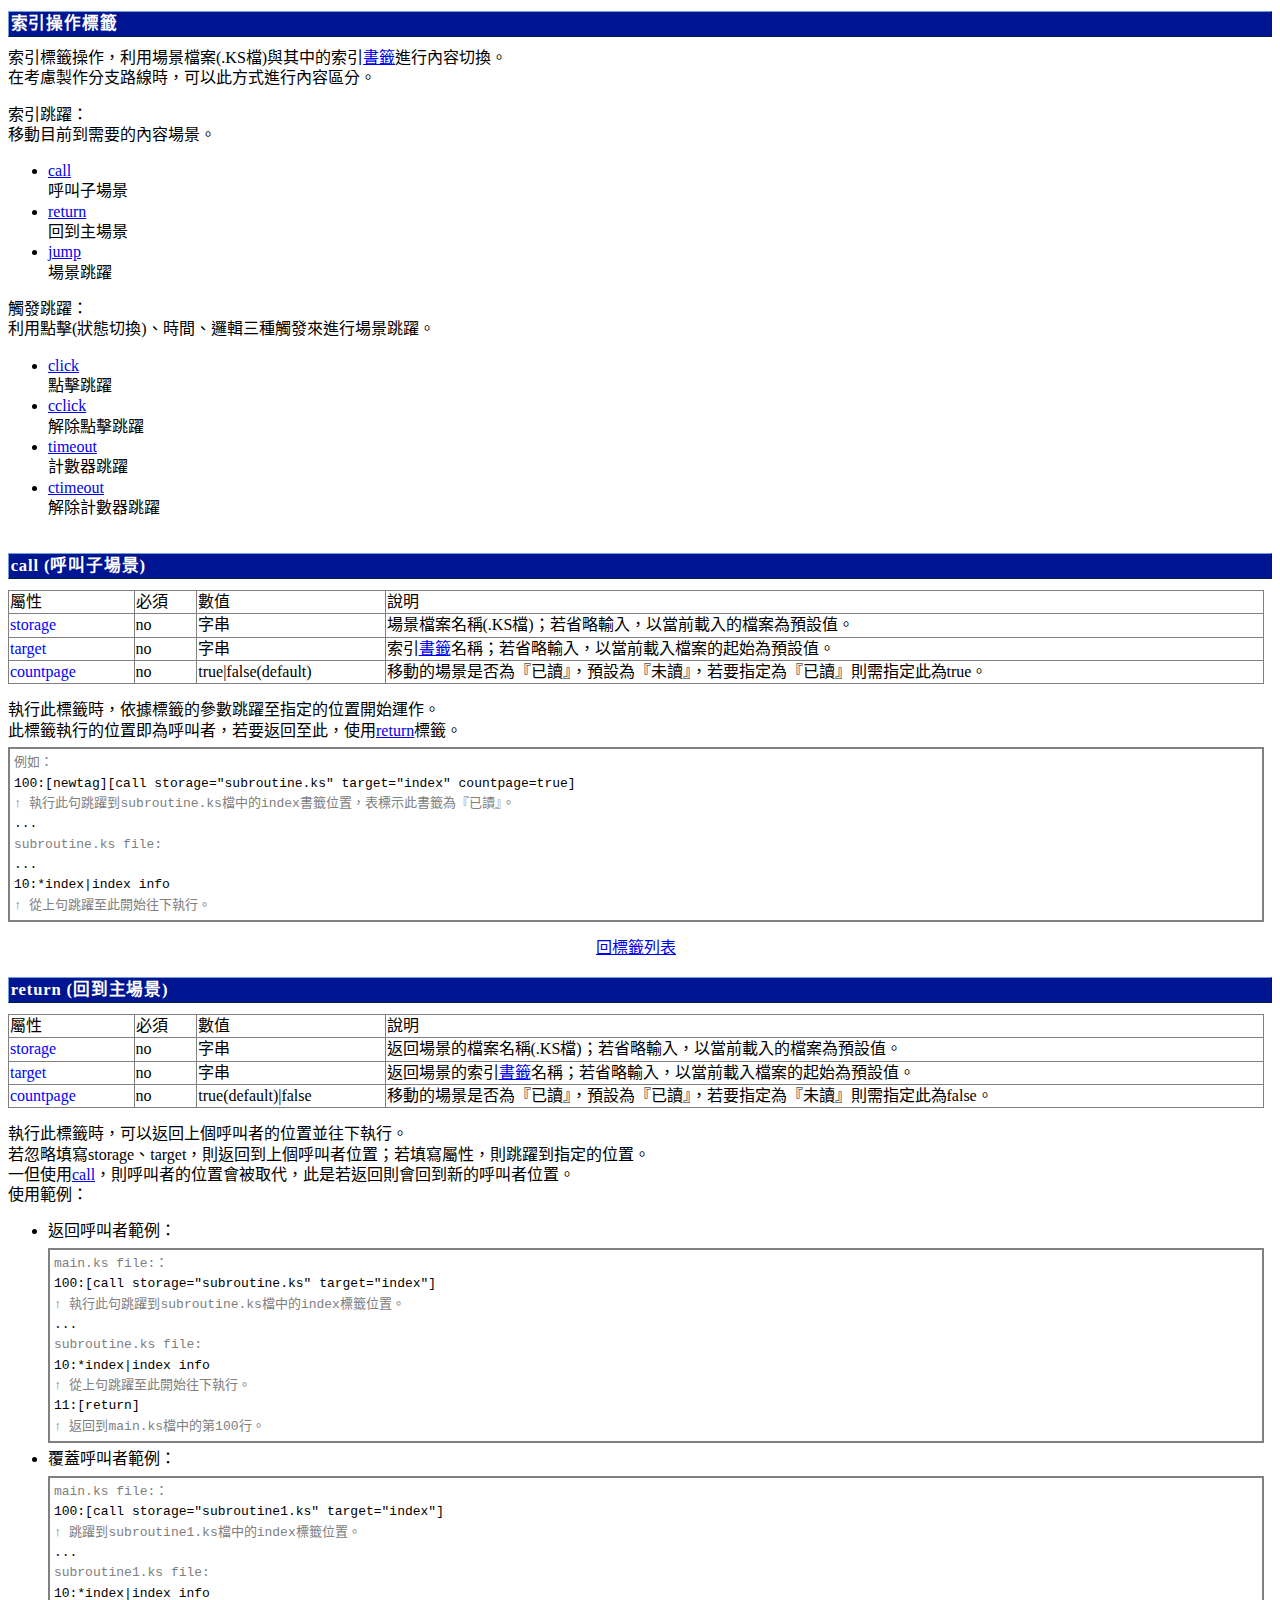
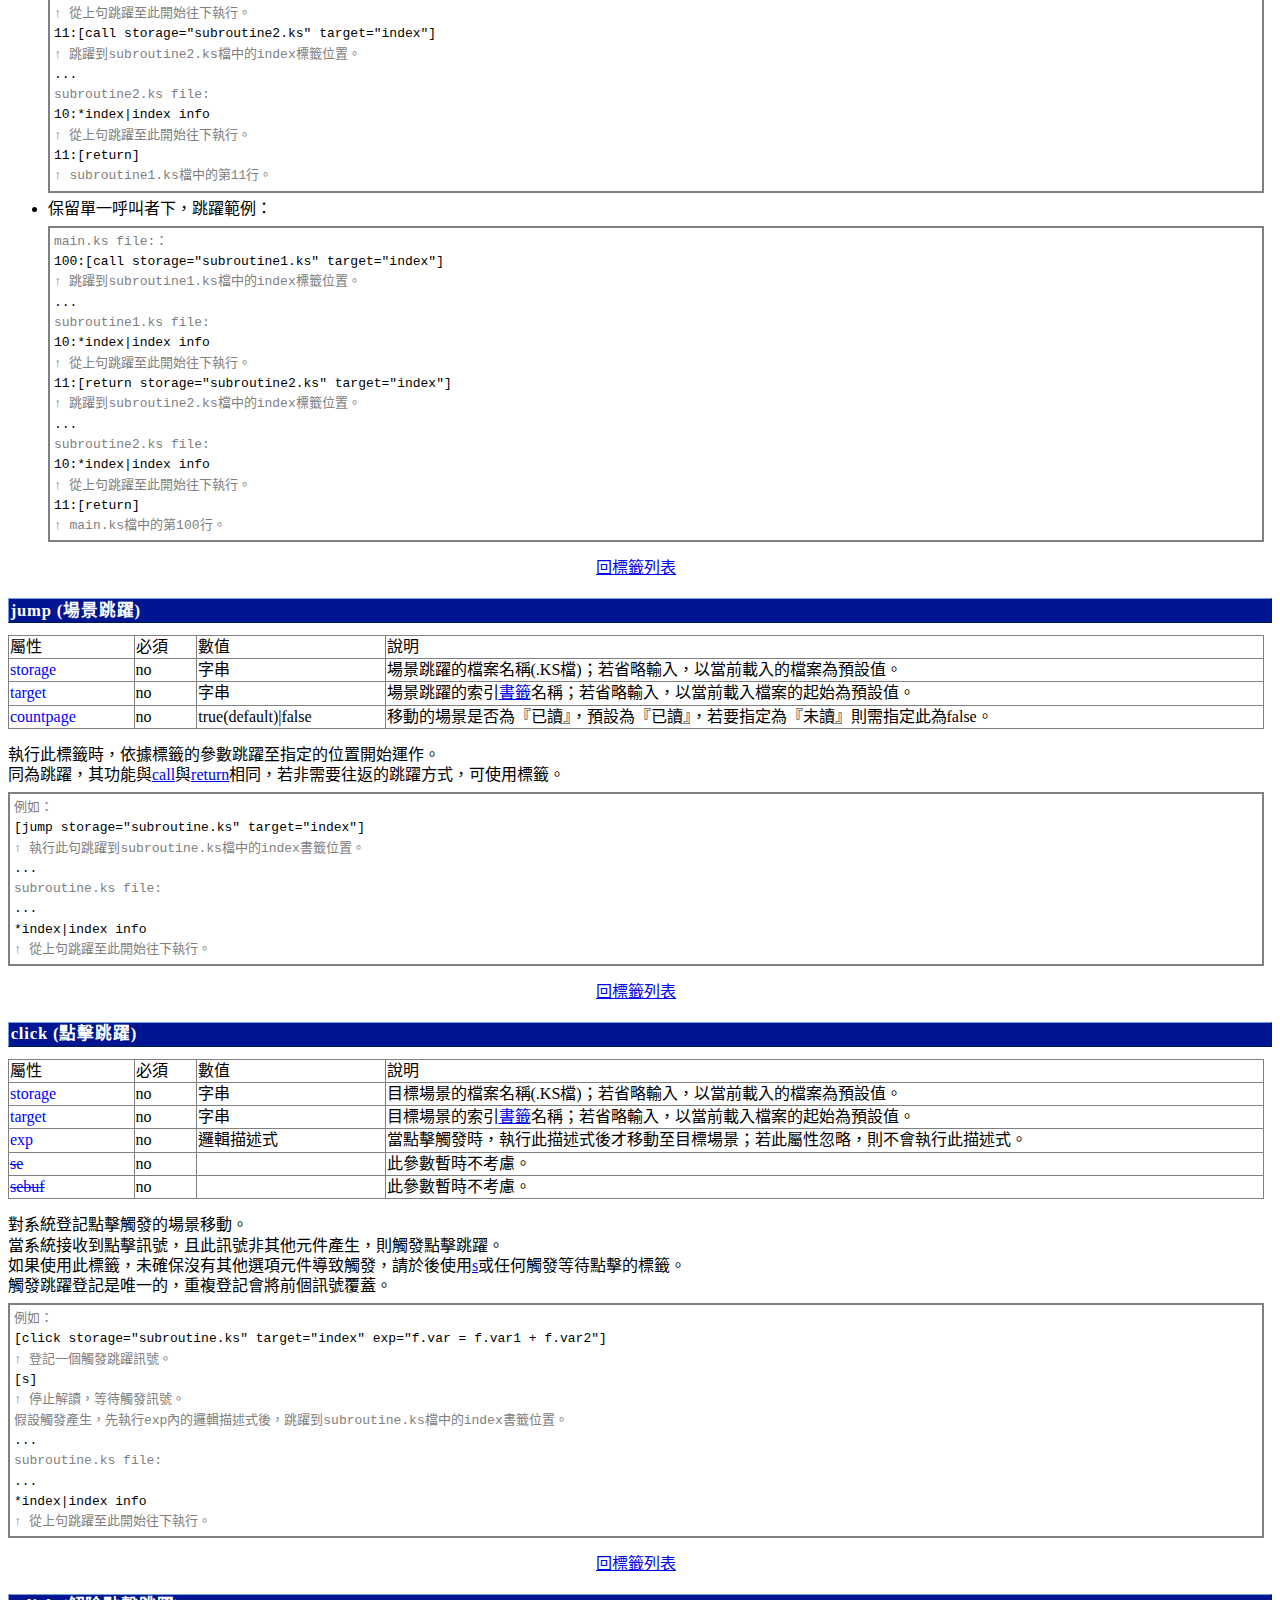
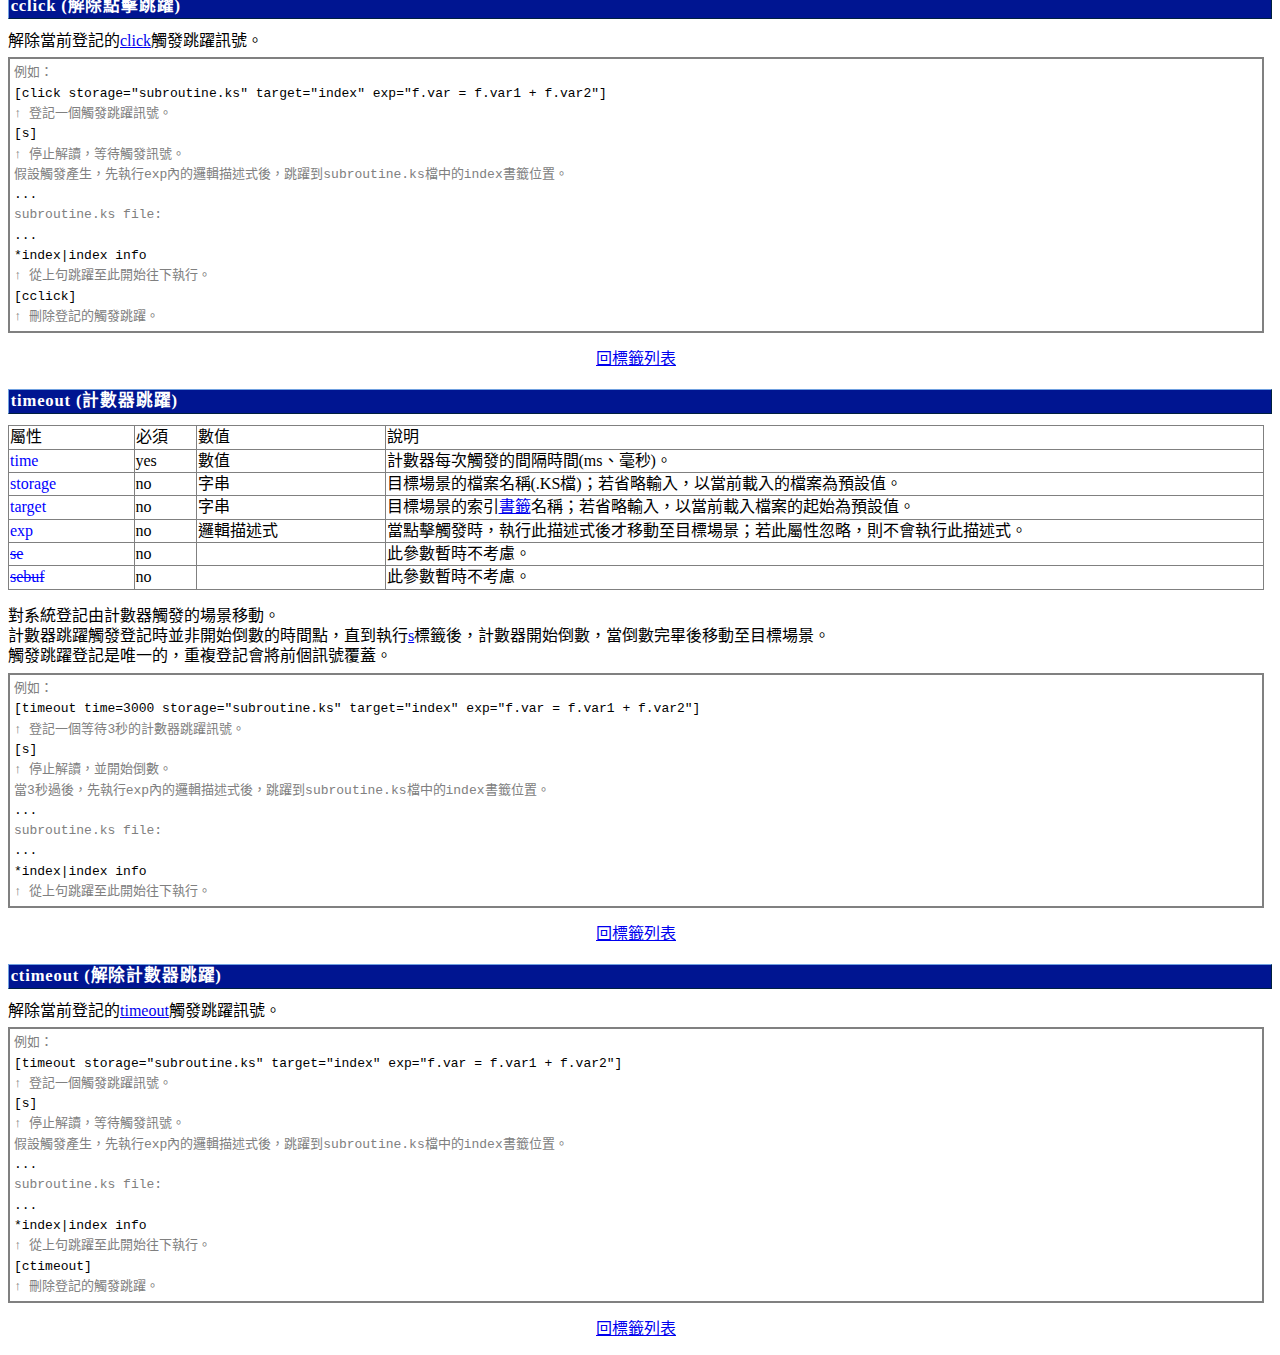
==== 0. KAG document/tags/index.html @ 3817383e "20150520" ====
<!DOCTYPE html PUBLIC "-//W3C//DTD XHTML 1.0 Transitional//EN" "http://www.w3.org/TR/xhtml1/DTD/xhtml1-transitional.dtd">
<!-- saved from url=(0068)http://devdoc.kikyou.info/tvp/docs/kag3doc/contents/Tags.html#autowc -->
<html xmlns="http://www.w3.org/1999/xhtml" xml:lang="zh-TW" lang="zh-TW"><head><meta http-equiv="Content-Type" content="text/html; charset=utf-8">
<head>
	<title>索引操作</title>
	<meta name="author" content="eastmoon">
	<meta http-equiv="Content-Style-Type" content="text/css">
	<meta http-equiv="Content-Script-Type" content="text/javascript">
	<link href="../css/browser.css" type="text/css" rel="stylesheet" title="吉里吉里瀏覽器顯示設定檔">
	<link href="http://devdoc.kikyou.info/tvp/docs/kag3doc/contents/index.html" target="_top" rel="Start" title="吉里吉里首頁">
</head>
<body>

<h1><a name="tags" id="tags">索引操作標籤</a></h1>
<div class="para">
	索引標籤操作，利用場景檔案(.KS檔)與其中的索引<a href="../index.html#tag_bookmark">書籤</a>進行內容切換。<br />
	在考慮製作分支路線時，可以此方式進行內容區分。<br />
	<p>
	索引跳躍：<br />
	移動目前到需要的內容場景。
	<ul>
		<li><a href="#call">call</a></br />
		呼叫子場景
		<li><a href="#return">return</a><br />
		回到主場景
		<li><a href="#jump">jump</a><br />
		場景跳躍
	</ul>
	</p>
	<p>
	觸發跳躍：<br />
	利用點擊(狀態切換)、時間、邏輯三種觸發來進行場景跳躍。<br />
	<ul>
		<li><a href="#click">click</a></br />
		點擊跳躍
		<li><a href="#cclick">cclick</a><br />
		解除點擊跳躍
		<li><a href="#timeout">timeout</a><br />
		計數器跳躍
		<li><a href="#ctimeout">ctimeout</a><br />
		解除計數器跳躍
	</ul>
	</p>
</div>

<h1><a name="call" id="call">call (呼叫子場景)</a></h1>
<div class="para">
	<table class="tagparams" frame="box" rules="all">
		<thead><tr><td>屬性</td><td>必須</td><td>數值</td><td>說明</td></tr></thead>
		<tbody>
			<tr><td class="tagattribname">storage</td>
			<td class="tagattribrequired">no</td>
			<td class="tagattribformat">字串</td>
			<td class="tagattribdesc">場景檔案名稱(.KS檔)；若省略輸入，以當前載入的檔案為預設值。</td></tr>

			<tr><td class="tagattribname">target</td>
			<td class="tagattribrequired">no</td>
			<td class="tagattribformat">字串</td>
			<td class="tagattribdesc">索引<a href="../index.html#tag_bookmark">書籤</a>名稱；若省略輸入，以當前載入檔案的起始為預設值。</td></tr>

			<tr><td class="tagattribname">countpage</td>
			<td class="tagattribrequired">no</td>
			<td class="tagattribformat">true|false(default)</td>
			<td class="tagattribdesc">移動的場景是否為『已讀』，預設為『未讀』，若要指定為『已讀』則需指定此為true。</td></tr>
		</tbody>
	</table>
	<div class="tagremarks">
	執行此標籤時，依據標籤的參數跳躍至指定的位置開始運作。<br />
	此標籤執行的位置即為呼叫者，若要返回至此，使用<a href="#return">return</a>標籤。<br />
	</div>
	<div class="tagexample"><code class="bq">
	<span class="weak">例如：</span><br />
	100:[newtag][call storage="subroutine.ks" target="index" countpage=true]<br />
	<span class="weak"> ↑ 執行此句跳躍到subroutine.ks檔中的index書籤位置，表標示此書籤為『已讀』。</span><br />
	...<br />
	<span class="weak">subroutine.ks file:</span><br />
	...<br />
	10:*index|index info<br />
	<span class="weak"> ↑ 從上句跳躍至此開始往下執行。</span><br />
	</code></div>
	<div class="toindex"><a class="jump" href="../index.html#genre"><span class="toindexanchor">回標籤列表</span></a></div>
</div>

<h1><a name="return" id="return">return (回到主場景)</a></h1>
<div class="para">
	<table class="tagparams" frame="box" rules="all">
		<thead><tr><td>屬性</td><td>必須</td><td>數值</td><td>說明</td></tr></thead>
		<tbody>
			<tr><td class="tagattribname">storage</td>
			<td class="tagattribrequired">no</td>
			<td class="tagattribformat">字串</td>
			<td class="tagattribdesc">返回場景的檔案名稱(.KS檔)；若省略輸入，以當前載入的檔案為預設值。</td></tr>

			<tr><td class="tagattribname">target</td>
			<td class="tagattribrequired">no</td>
			<td class="tagattribformat">字串</td>
			<td class="tagattribdesc">返回場景的索引<a href="../index.html#tag_bookmark">書籤</a>名稱；若省略輸入，以當前載入檔案的起始為預設值。</td></tr>

			<tr><td class="tagattribname">countpage</td>
			<td class="tagattribrequired">no</td>
			<td class="tagattribformat">true(default)|false</td>
			<td class="tagattribdesc">移動的場景是否為『已讀』，預設為『已讀』，若要指定為『未讀』則需指定此為false。</td></tr>
		</tbody>
	</table>
	<div class="tagremarks">
	執行此標籤時，可以返回上個呼叫者的位置並往下執行。<br />
	若忽略填寫storage、target，則返回到上個呼叫者位置；若填寫屬性，則跳躍到指定的位置。<br />
	一但使用<a href="#call">call</a>，則呼叫者的位置會被取代，此是若返回則會回到新的呼叫者位置。<br />
	</div>
	使用範例：
	<ul>
	<li>返回呼叫者範例：
	<div class="tagexample"><code class="bq">
	<span class="weak">main.ks file:：</span><br />
	100:[call storage="subroutine.ks" target="index"]<br />
	<span class="weak"> ↑ 執行此句跳躍到subroutine.ks檔中的index標籤位置。</span><br />
	...<br />
	<span class="weak">subroutine.ks file:</span><br />
	10:*index|index info<br />
	<span class="weak"> ↑ 從上句跳躍至此開始往下執行。</span><br />
	11:[return]<br />
	<span class="weak"> ↑ 返回到main.ks檔中的第100行。</span><br />
	</code></div>

	<li>覆蓋呼叫者範例：
	<div class="tagexample"><code class="bq">
	<span class="weak">main.ks file:：</span><br />
	100:[call storage="subroutine1.ks" target="index"]<br />
	<span class="weak"> ↑ 跳躍到subroutine1.ks檔中的index標籤位置。</span><br />
	...<br />
	<span class="weak">subroutine1.ks file:</span><br />
	10:*index|index info<br />
	<span class="weak"> ↑ 從上句跳躍至此開始往下執行。</span><br />
	11:[call storage="subroutine2.ks" target="index"]<br />
	<span class="weak"> ↑ 跳躍到subroutine2.ks檔中的index標籤位置。</span><br />
	...<br />
	<span class="weak">subroutine2.ks file:</span><br />
	10:*index|index info<br />
	<span class="weak"> ↑ 從上句跳躍至此開始往下執行。</span><br />
	11:[return]<br />
	<span class="weak"> ↑ subroutine1.ks檔中的第11行。</span><br />
	</code></div>

	<li>保留單一呼叫者下，跳躍範例：
	<div class="tagexample"><code class="bq">
	<span class="weak">main.ks file:：</span><br />
	100:[call storage="subroutine1.ks" target="index"]<br />
	<span class="weak"> ↑ 跳躍到subroutine1.ks檔中的index標籤位置。</span><br />
	...<br />
	<span class="weak">subroutine1.ks file:</span><br />
	10:*index|index info<br />
	<span class="weak"> ↑ 從上句跳躍至此開始往下執行。</span><br />
	11:[return storage="subroutine2.ks" target="index"]<br />
	<span class="weak"> ↑ 跳躍到subroutine2.ks檔中的index標籤位置。</span><br />
	...<br />
	<span class="weak">subroutine2.ks file:</span><br />
	10:*index|index info<br />
	<span class="weak"> ↑ 從上句跳躍至此開始往下執行。</span><br />
	11:[return]<br />
	<span class="weak"> ↑ main.ks檔中的第100行。</span><br />
	</code></div>
	
	</ul>
	<div class="toindex"><a class="jump" href="../index.html#genre"><span class="toindexanchor">回標籤列表</span></a></div>
</div>

<h1><a name="jump" id="jump">jump (場景跳躍)</a></h1>
<div class="para">
	<table class="tagparams" frame="box" rules="all">
		<thead><tr><td>屬性</td><td>必須</td><td>數值</td><td>說明</td></tr></thead>
		<tbody>
			<tr><td class="tagattribname">storage</td>
			<td class="tagattribrequired">no</td>
			<td class="tagattribformat">字串</td>
			<td class="tagattribdesc">場景跳躍的檔案名稱(.KS檔)；若省略輸入，以當前載入的檔案為預設值。</td></tr>

			<tr><td class="tagattribname">target</td>
			<td class="tagattribrequired">no</td>
			<td class="tagattribformat">字串</td>
			<td class="tagattribdesc">場景跳躍的索引<a href="../index.html#tag_bookmark">書籤</a>名稱；若省略輸入，以當前載入檔案的起始為預設值。</td></tr>

			<tr><td class="tagattribname">countpage</td>
			<td class="tagattribrequired">no</td>
			<td class="tagattribformat">true(default)|false</td>
			<td class="tagattribdesc">移動的場景是否為『已讀』，預設為『已讀』，若要指定為『未讀』則需指定此為false。</td></tr>
		</tbody>
	</table>
	<div class="tagremarks">
	執行此標籤時，依據標籤的參數跳躍至指定的位置開始運作。<br />
	同為跳躍，其功能與<a href="#call">call</a>與<a href="#return">return</a>相同，若非需要往返的跳躍方式，可使用標籤。
	</div>
	<div class="tagexample"><code class="bq">
	<span class="weak">例如：</span><br />
	[jump storage="subroutine.ks" target="index"]<br />
	<span class="weak"> ↑ 執行此句跳躍到subroutine.ks檔中的index書籤位置。</span><br />
	...<br />
	<span class="weak">subroutine.ks file:</span><br />
	...<br />
	*index|index info<br />
	<span class="weak"> ↑ 從上句跳躍至此開始往下執行。</span><br />
	</code></div>
	<div class="toindex"><a class="jump" href="../index.html#genre"><span class="toindexanchor">回標籤列表</span></a></div>
</div>

<h1><a name="click" id="click">click (點擊跳躍)</a></h1>
<div class="para">
	<table class="tagparams" frame="box" rules="all">
		<thead><tr><td>屬性</td><td>必須</td><td>數值</td><td>說明</td></tr></thead>
		<tbody>
			<tr><td class="tagattribname">storage</td>
			<td class="tagattribrequired">no</td>
			<td class="tagattribformat">字串</td>
			<td class="tagattribdesc">目標場景的檔案名稱(.KS檔)；若省略輸入，以當前載入的檔案為預設值。</td></tr>

			<tr><td class="tagattribname">target</td>
			<td class="tagattribrequired">no</td>
			<td class="tagattribformat">字串</td>
			<td class="tagattribdesc">目標場景的索引<a href="../index.html#tag_bookmark">書籤</a>名稱；若省略輸入，以當前載入檔案的起始為預設值。</td></tr>

			<tr><td class="tagattribname">exp</td>
			<td class="tagattribrequired">no</td>
			<td class="tagattribformat">邏輯描述式</td>
			<td class="tagattribdesc">當點擊觸發時，執行此描述式後才移動至目標場景；若此屬性忽略，則不會執行此描述式。</td></tr>

			<tr><td class="tagattribname"><delline>se</delline></td>
			<td class="tagattribrequired">no</td>
			<td class="tagattribformat"></td>
			<td class="tagattribdesc">此參數暫時不考慮。</td></tr>

			<tr><td class="tagattribname"><delline>sebuf</delline></td>
			<td class="tagattribrequired">no</td>
			<td class="tagattribformat"></td>
			<td class="tagattribdesc">此參數暫時不考慮。</td></tr>
		</tbody>
	</table>
	<div class="tagremarks">
	對系統登記點擊觸發的場景移動。<br />
	當系統接收到點擊訊號，且此訊號非其他元件產生，則觸發點擊跳躍。<br />
	如果使用此標籤，未確保沒有其他選項元件導致觸發，請於後使用<a href="system.html#s">s</a>或任何觸發等待點擊的標籤。<br />
	觸發跳躍登記是唯一的，重複登記會將前個訊號覆蓋。
	</div>
	<div class="tagexample"><code class="bq">
	<span class="weak">例如：</span><br />
	[click storage="subroutine.ks" target="index" exp="f.var = f.var1 + f.var2"]<br />
	<span class="weak"> ↑ 登記一個觸發跳躍訊號。</span><br />
	[s]<br />
	<span class="weak"> ↑ 停止解讀，等待觸發訊號。</span><br />
	<span class="weak"> 假設觸發產生，先執行exp內的邏輯描述式後，跳躍到subroutine.ks檔中的index書籤位置。</span><br />
	...<br />
	<span class="weak">subroutine.ks file:</span><br />
	...<br />
	*index|index info<br />
	<span class="weak"> ↑ 從上句跳躍至此開始往下執行。</span><br />
	</code></div>
	<div class="toindex"><a class="jump" href="../index.html#genre"><span class="toindexanchor">回標籤列表</span></a></div>
</div>

<h1><a name="cclick" id="cclick">cclick (解除點擊跳躍)</a></h1>
<div class="para">
	<div class="tagremarks">
	解除當前登記的<a href="#click">click</a>觸發跳躍訊號。<br />
	</div>
	<div class="tagexample"><code class="bq">
	<span class="weak">例如：</span><br />
	[click storage="subroutine.ks" target="index" exp="f.var = f.var1 + f.var2"]<br />
	<span class="weak"> ↑ 登記一個觸發跳躍訊號。</span><br />
	[s]<br />
	<span class="weak"> ↑ 停止解讀，等待觸發訊號。</span><br />
	<span class="weak"> 假設觸發產生，先執行exp內的邏輯描述式後，跳躍到subroutine.ks檔中的index書籤位置。</span><br />
	...<br />
	<span class="weak">subroutine.ks file:</span><br />
	...<br />
	*index|index info<br />
	<span class="weak"> ↑ 從上句跳躍至此開始往下執行。</span><br />
	[cclick]<br />
	<span class="weak"> ↑ 刪除登記的觸發跳躍。</span><br />
	</code></div>
	<div class="toindex"><a class="jump" href="../index.html#genre"><span class="toindexanchor">回標籤列表</span></a></div>
</div>

<h1><a name="timeout" id="timeout">timeout (計數器跳躍)</a></h1>
<div class="para">
	<table class="tagparams" frame="box" rules="all">
		<thead><tr><td>屬性</td><td>必須</td><td>數值</td><td>說明</td></tr></thead>
		<tbody>
			<tr><td class="tagattribname">time</td>
			<td class="tagattribrequired">yes</td>
			<td class="tagattribformat">數值</td>
			<td class="tagattribdesc">計數器每次觸發的間隔時間(ms、毫秒)。</td></tr>

			<tr><td class="tagattribname">storage</td>
			<td class="tagattribrequired">no</td>
			<td class="tagattribformat">字串</td>
			<td class="tagattribdesc">目標場景的檔案名稱(.KS檔)；若省略輸入，以當前載入的檔案為預設值。</td></tr>

			<tr><td class="tagattribname">target</td>
			<td class="tagattribrequired">no</td>
			<td class="tagattribformat">字串</td>
			<td class="tagattribdesc">目標場景的索引<a href="../index.html#tag_bookmark">書籤</a>名稱；若省略輸入，以當前載入檔案的起始為預設值。</td></tr>

			<tr><td class="tagattribname">exp</td>
			<td class="tagattribrequired">no</td>
			<td class="tagattribformat">邏輯描述式</td>
			<td class="tagattribdesc">當點擊觸發時，執行此描述式後才移動至目標場景；若此屬性忽略，則不會執行此描述式。</td></tr>

			<tr><td class="tagattribname"><delline>se</delline></td>
			<td class="tagattribrequired">no</td>
			<td class="tagattribformat"></td>
			<td class="tagattribdesc">此參數暫時不考慮。</td></tr>

			<tr><td class="tagattribname"><delline>sebuf</delline></td>
			<td class="tagattribrequired">no</td>
			<td class="tagattribformat"></td>
			<td class="tagattribdesc">此參數暫時不考慮。</td></tr>
		</tbody>
	</table>
	<div class="tagremarks">
	對系統登記由計數器觸發的場景移動。<br />
	計數器跳躍觸發登記時並非開始倒數的時間點，直到執行<a href="system.html#s">s</a>標籤後，計數器開始倒數，當倒數完畢後移動至目標場景。<br />
	觸發跳躍登記是唯一的，重複登記會將前個訊號覆蓋。
	</div>
	<div class="tagexample"><code class="bq">
	<span class="weak">例如：</span><br />
	[timeout time=3000 storage="subroutine.ks" target="index" exp="f.var = f.var1 + f.var2"]<br />
	<span class="weak"> ↑ 登記一個等待3秒的計數器跳躍訊號。</span><br />
	[s]<br />
	<span class="weak"> ↑ 停止解讀，並開始倒數。</span><br />
	<span class="weak"> 當3秒過後，先執行exp內的邏輯描述式後，跳躍到subroutine.ks檔中的index書籤位置。</span><br />
	...<br />
	<span class="weak">subroutine.ks file:</span><br />
	...<br />
	*index|index info<br />
	<span class="weak"> ↑ 從上句跳躍至此開始往下執行。</span><br />
	</code></div>
	<div class="toindex"><a class="jump" href="../index.html#genre"><span class="toindexanchor">回標籤列表</span></a></div>
</div>

<h1><a name="ctimeout" id="ctimeout">ctimeout (解除計數器跳躍)</a></h1>
<div class="para">
	<div class="tagremarks">
	解除當前登記的<a href="#timeout">timeout</a>觸發跳躍訊號。<br />
	</div>
	<div class="tagexample"><code class="bq">
	<span class="weak">例如：</span><br />
	[timeout storage="subroutine.ks" target="index" exp="f.var = f.var1 + f.var2"]<br />
	<span class="weak"> ↑ 登記一個觸發跳躍訊號。</span><br />
	[s]<br />
	<span class="weak"> ↑ 停止解讀，等待觸發訊號。</span><br />
	<span class="weak"> 假設觸發產生，先執行exp內的邏輯描述式後，跳躍到subroutine.ks檔中的index書籤位置。</span><br />
	...<br />
	<span class="weak">subroutine.ks file:</span><br />
	...<br />
	*index|index info<br />
	<span class="weak"> ↑ 從上句跳躍至此開始往下執行。</span><br />
	[ctimeout]<br />
	<span class="weak"> ↑ 刪除登記的觸發跳躍。</span><br />
	</code></div>
	<div class="toindex"><a class="jump" href="../index.html#genre"><span class="toindexanchor">回標籤列表</span></a></div>
</div>

</body>
</html>
---- 0. KAG document/css/browser.css ----
body {
	padding: 0px;
	background-color: white;
	background-attachment: fixed;
	color: black;
	line-height: 127%;
}

h1 {
	background-color: #001591;
	color: white;
	background-image: url("../img/grad.png");
	background-position: left;
	background-repeat: repeat-y;
	margin: 0em 0em 1em 0em;
	padding: 0.1em;
	border-top: 1px solid #70a0e0;
	border-left: 1px solid #70a0e0;
	border-bottom: 1px solid #002040;
	border-right: 1px solid #002040;
	font-size: 1.04em;
	letter-spacing: 0.05em;
	display: block;
	-webkit-margin-before: 0.67em;
	-webkit-margin-after: 0.67em;
	-webkit-margin-start: 0px;
	-webkit-margin-end: 0px;
	font-weight: bold;
}

code.bq {
	display: block;
	overflow: auto;
	padding: 0.3em;
	border: 2px solid #808080;
	margin-top: 0.5em;
	margin-bottom: 0.5em;
	font-family: monospace;
	white-space: nowrap;
}

delline {
	text-decoration: line-through;
}

newcomment {
	color: red;
}

table.taglist
{
	width : 100%;
}

table.taglist tr.taglisttitle {
	background-color: #000000;
	color: white;
	text-align: center;
}

table.taglist tr.taglisteven {
	background-color: #f0ccf0;
	color: black;
}

table.taglist tr.taglistodd {
	background-color: #f0f0cc;
	color: black;
}

table.taglist td.taglistlink {
	font-weight: bold;
	width:20%;
}

table.taglist td.tagliststate {
	width:20%;
}

table.tagparams {
	width: 100%;
	margin-bottom: 1em;
}
thead {
	display: table-header-group;
	vertical-align: middle;
	border-color: inherit;
}
td.tagattribname {
	background-color: transparent;
	color: blue;
	width: 10%;
}
td.tagattribrequired {
	background-color: transparent;
	width: 5%;
}
td.tagattribformat {
	background-color: transparent;
	width: 15%;
}
td.tagattribdesc {
	background-color: transparent;
	width: 70%;
}

div.toindex {
	margin-top: 1em;
	text-align: center;
}

div.para {
	margin: 0px;
	border: 0px;
	padding: 0em 0.5em 0.5em 0em;
}

div.taggenre {
	text-align: right;
}

span.weak {
	background-color: transparent;
	color: gray;
}
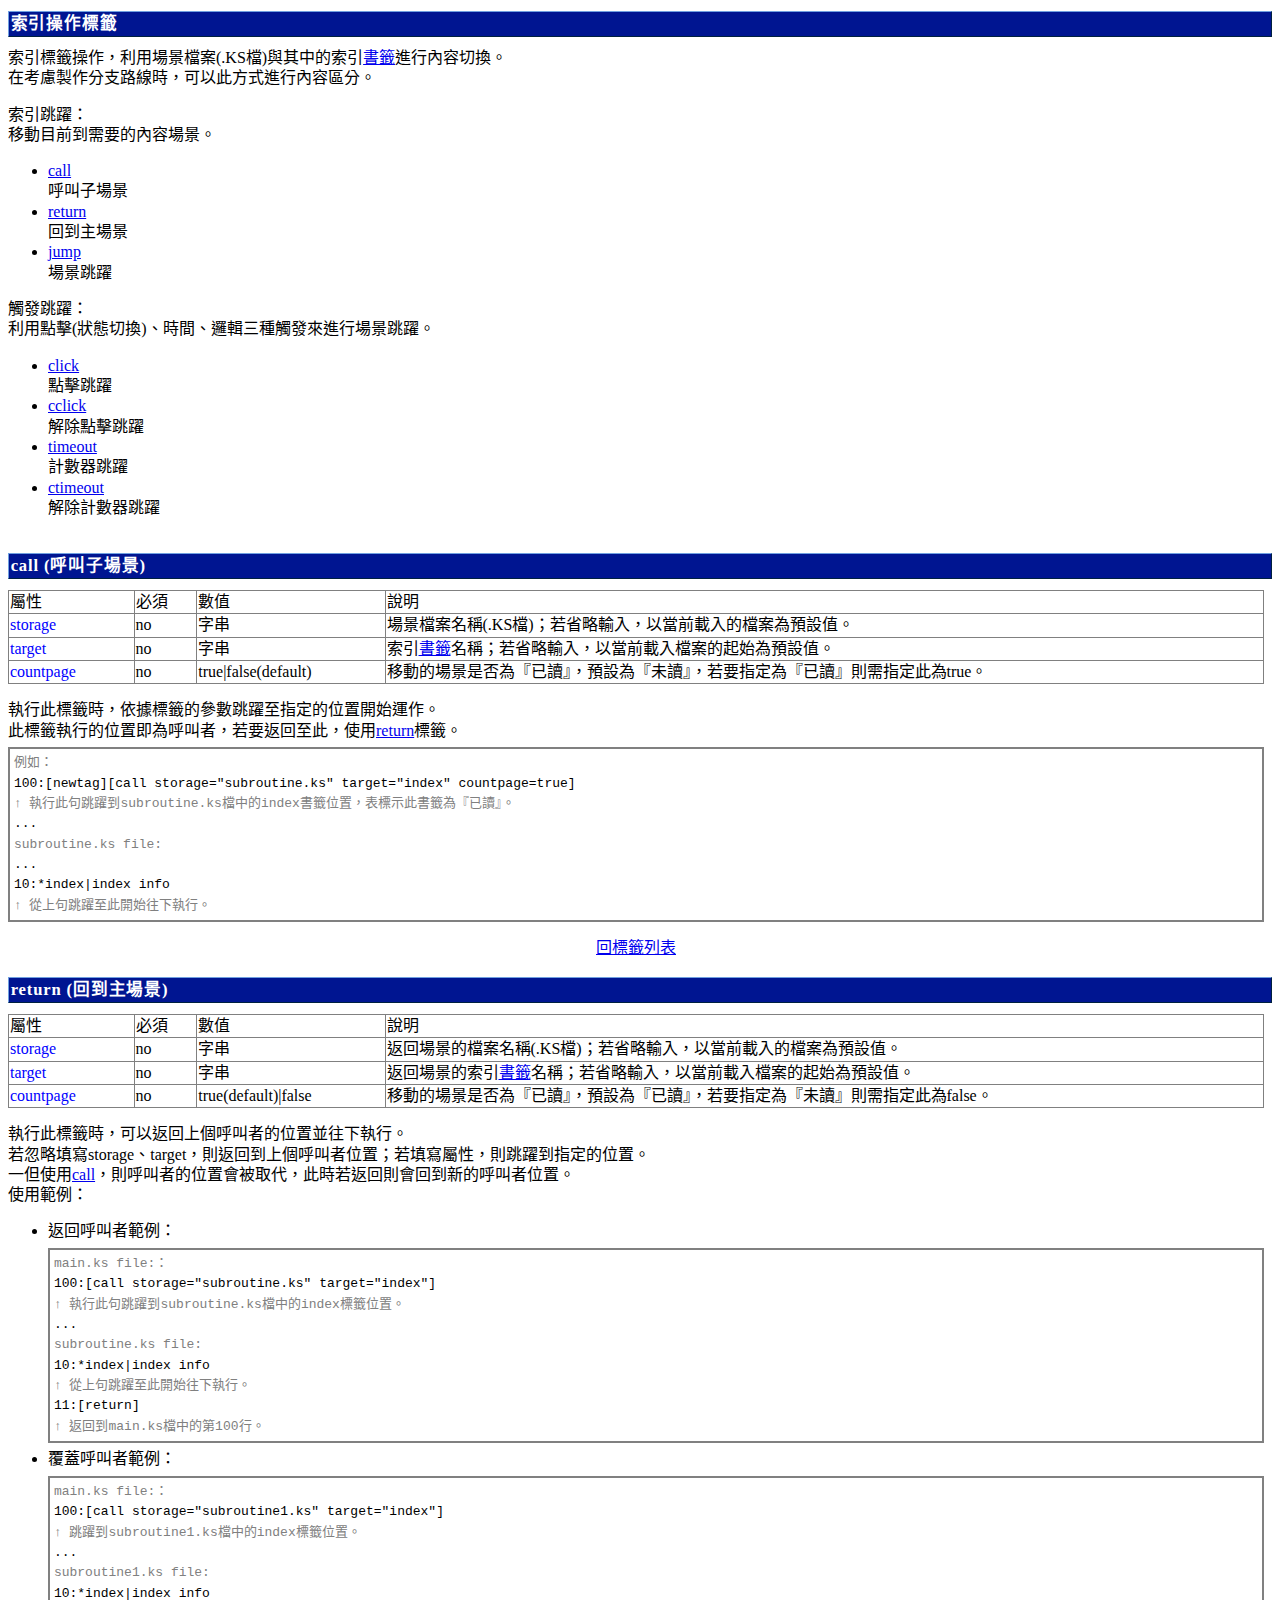
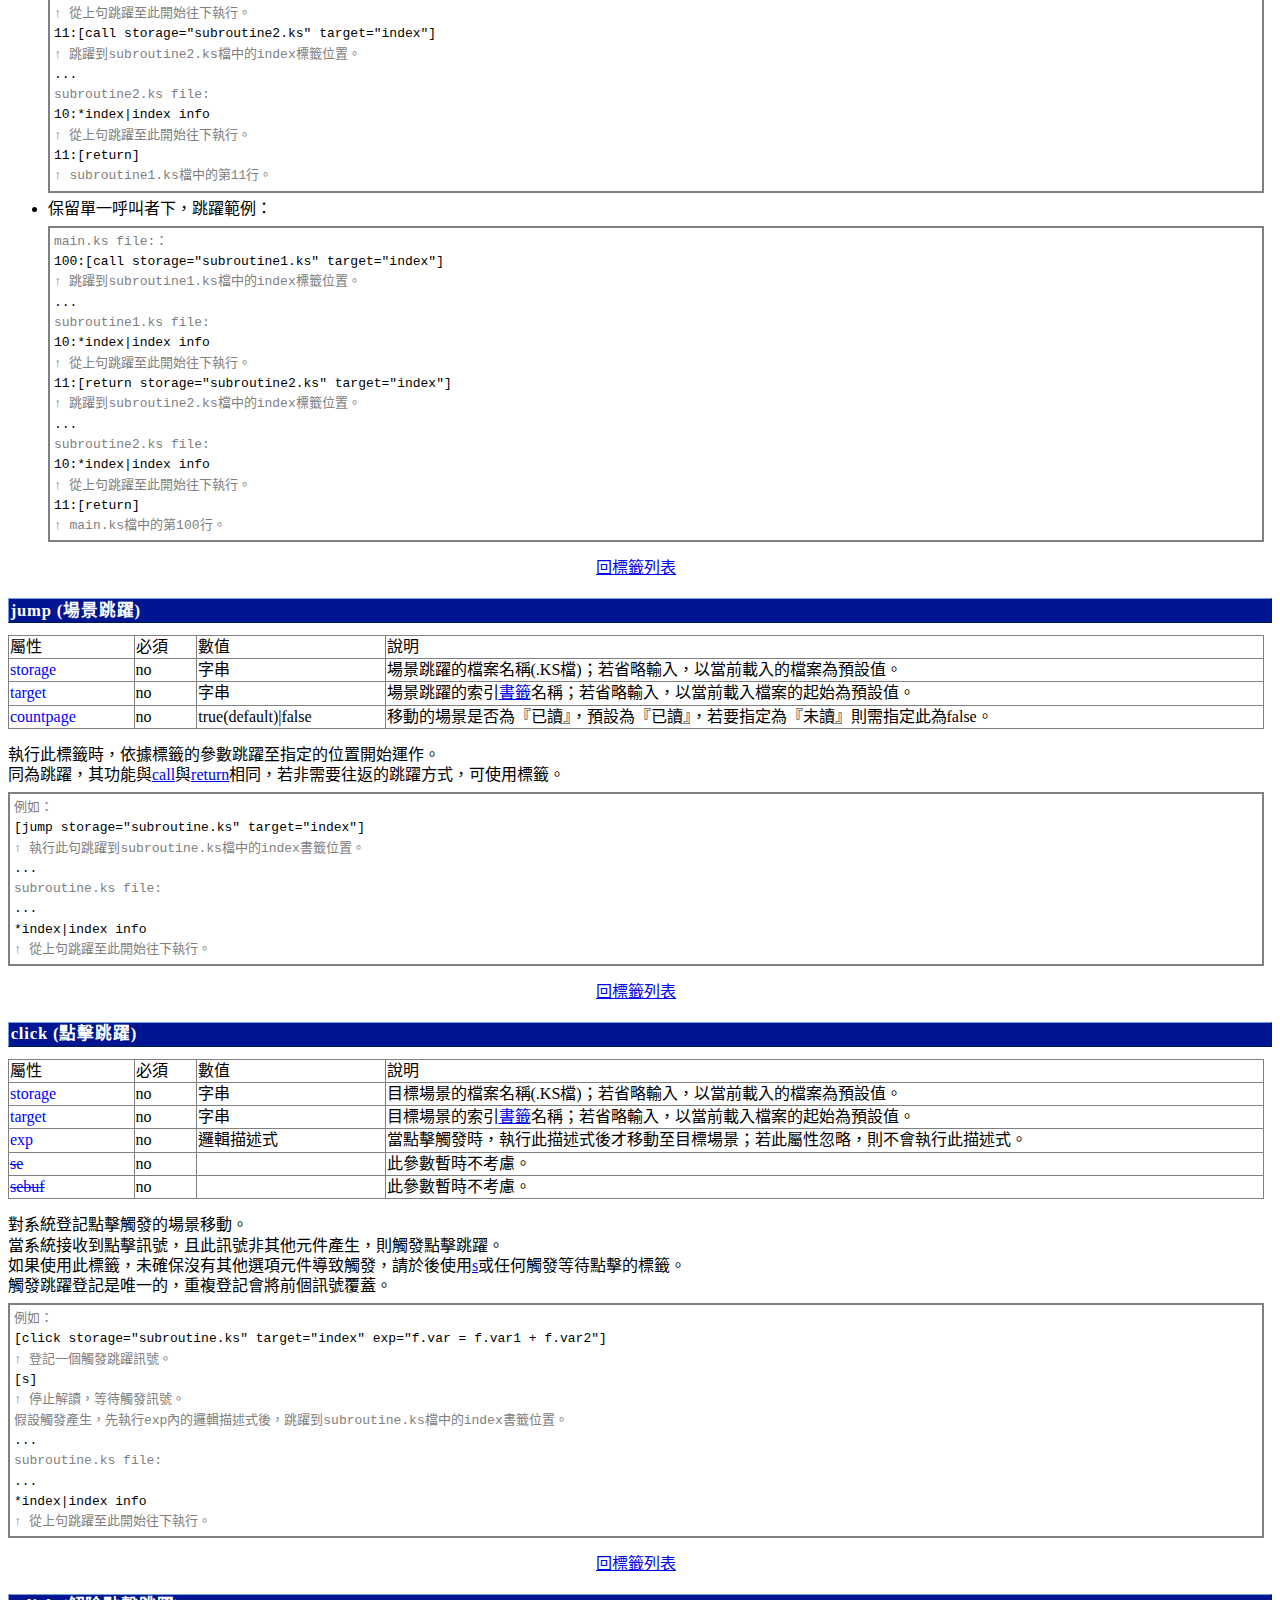
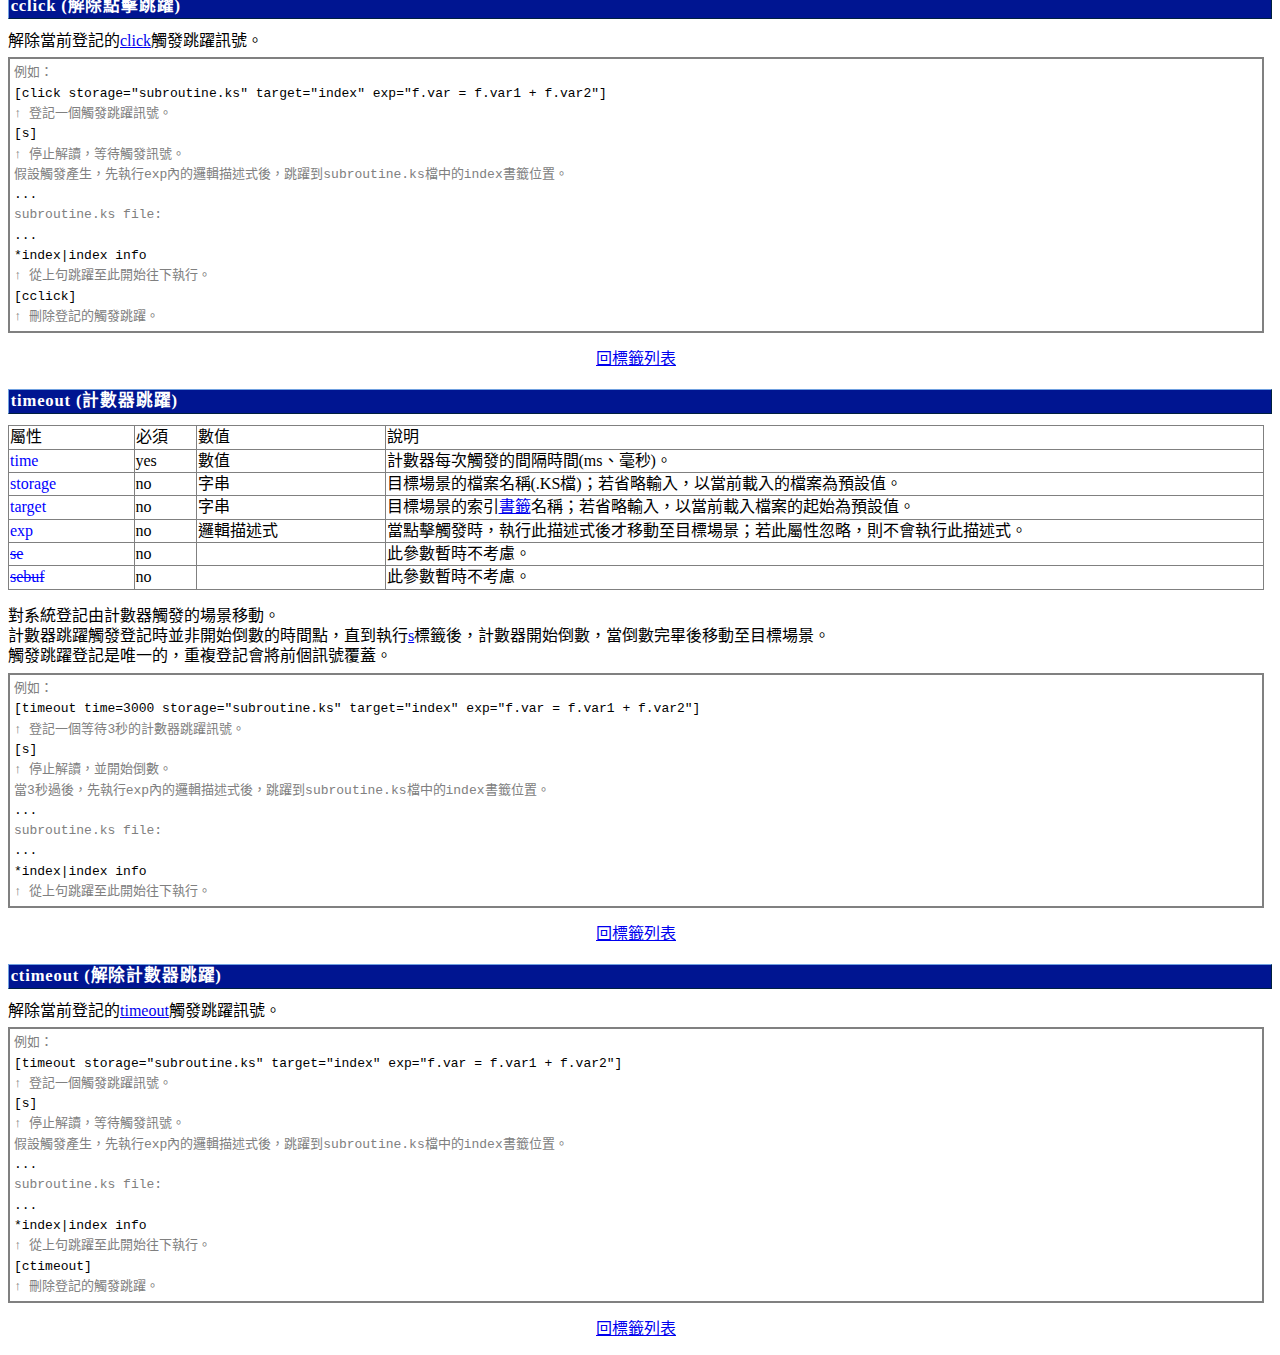
==== commit 3116abd0: "20150629" ====
--- a/0. KAG document/tags/index.html
+++ b/0. KAG document/tags/index.html
@@ -105,7 +105,7 @@
 	<div class="tagremarks">
 	執行此標籤時，可以返回上個呼叫者的位置並往下執行。<br />
 	若忽略填寫storage、target，則返回到上個呼叫者位置；若填寫屬性，則跳躍到指定的位置。<br />
-	一但使用<a href="#call">call</a>，則呼叫者的位置會被取代，此是若返回則會回到新的呼叫者位置。<br />
+	一但使用<a href="#call">call</a>，則呼叫者的位置會被取代，此時若返回則會回到新的呼叫者位置。<br />
 	</div>
 	使用範例：
 	<ul>
